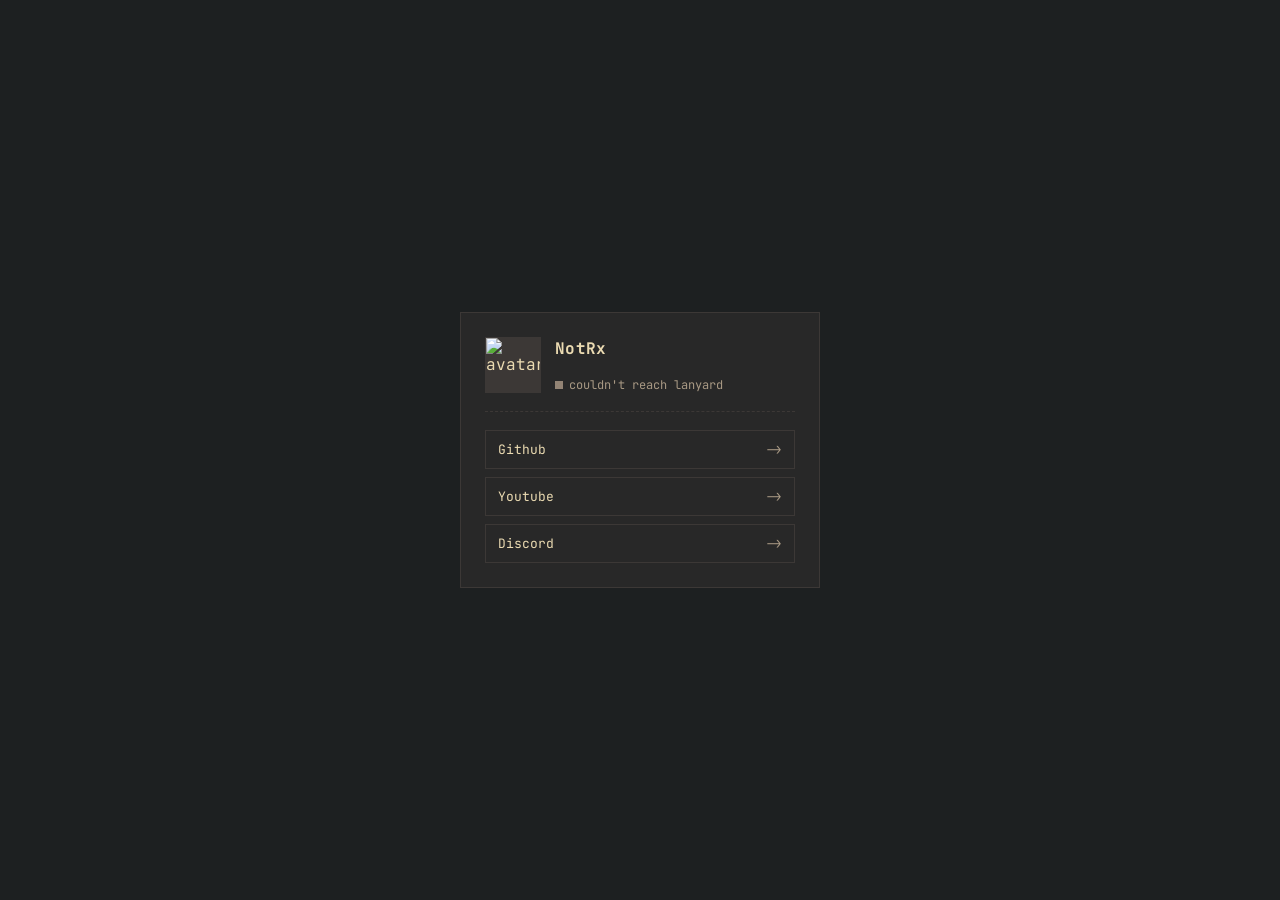
==== index.html @ 8079ef6b "Add files via upload" ====
<!DOCTYPE html>
<html lang="en">
<head>
<meta charset="UTF-8">
<meta name="viewport" content="width=device-width, initial-scale=1.0">
<title>NotRx</title>
<link rel="preconnect" href="https://fonts.googleapis.com">
<link rel="preconnect" href="https://fonts.gstatic.com" crossorigin>
<link href="https://fonts.googleapis.com/css2?family=JetBrains+Mono:wght@400;500;700&display=swap" rel="stylesheet">
<link rel="stylesheet" href="style.css">
</head>
<body>

  <main class="card">

    <div class="head">
      <img class="avatar" id="avatar" src="" alt="avatar">
      <div class="head-text">
        <h1 class="name" id="display-name">NotRx</h1>
        <span class="username" id="username"></span>
        <div class="status-row">
          <span class="dot" id="status-dot"></span>
          <span class="status-text" id="status-text">connecting…</span>
        </div>
      </div>
    </div>

    <div class="divider"></div>

    <div class="activities" id="activities"></div>

    <ul class="links" id="links">
    </ul>

  </main>

<script src="script.js"></script>
</body>
</html>
---- style.css ----
:root {
  --bg0: #1d2021;
  --bg1: #282828;
  --bg2: #3c3836;
  --fg: #ebdbb2;
  --fg-dim: #a89984;
  --red: #fb4934;
  --green: #b8bb26;
  --yellow: #fabd2f;
  --gray: #928374;
}

* {
  box-sizing: border-box;
  border-radius: 0 !important;
}

html, body {
  height: 100%;
  margin: 0;
}

body {
  background: var(--bg0);
  color: var(--fg);
  font-family: 'JetBrains Mono', monospace;
  display: flex;
  align-items: center;
  justify-content: center;
  padding: 24px;
}

.card {
  width: 100%;
  max-width: 360px;
  background: var(--bg1);
  border: 1px solid var(--bg2);
  padding: 24px;
}

.head {
  display: flex;
  align-items: center;
  gap: 14px;
}

.avatar {
  width: 56px;
  height: 56px;
  object-fit: cover;
  border: 1px solid var(--bg2);
  background: var(--bg2);
  flex-shrink: 0;
}

.head-text {
  display: flex;
  flex-direction: column;
  gap: 6px;
  min-width: 0;
}

.name {
  font-size: 16px;
  font-weight: 700;
  margin: 0;
  letter-spacing: 0.02em;
}

.username {
  font-size: 12px;
  color: var(--fg-dim);
}

.status-row {
  display: flex;
  align-items: center;
  gap: 6px;
  font-size: 12px;
  color: var(--fg-dim);
  margin-top: 6px;
}

.dot {
  width: 8px;
  height: 8px;
  background: var(--gray);
  flex-shrink: 0;
}

.dot.online   { background: var(--green); }
.dot.idle     { background: var(--yellow); }
.dot.dnd      { background: var(--red); }
.dot.offline  { background: var(--gray); }

.activities {
  display: none;
  flex-direction: column;
  gap: 8px;
}

.activities:not(:empty) {
  display: flex;
  padding-bottom: 18px;
  margin-bottom: 18px;
  border-bottom: 1px dashed var(--bg2);
}

.activity-box {
  display: flex;
  align-items: center;
  gap: 8px;
  border: 1px solid var(--bg2);
  padding: 8px 10px;
  min-width: 0;
}

.activity-art {
  width: 32px;
  height: 32px;
  object-fit: cover;
  border: 1px solid var(--bg2);
  background: var(--bg2);
  flex-shrink: 0;
}

.activity-text {
  display: flex;
  flex-direction: column;
  gap: 2px;
  min-width: 0;
}

.activity-type {
  font-size: 10px;
  color: var(--gray);
}

.activity-title {
  font-size: 12px;
  color: var(--fg);
  white-space: nowrap;
  overflow: hidden;
  text-overflow: ellipsis;
}

.activity-sub {
  font-size: 11px;
  color: var(--fg-dim);
  white-space: nowrap;
  overflow: hidden;
  text-overflow: ellipsis;
}

.divider {
  border-top: 1px dashed var(--bg2);
  margin: 18px 0;
}

.links {
  list-style: none;
  margin: 0;
  padding: 0;
  display: flex;
  flex-direction: column;
  gap: 8px;
}

.links a {
  display: flex;
  align-items: center;
  justify-content: space-between;
  color: var(--fg);
  text-decoration: none;
  font-size: 13px;
  padding: 10px 12px;
  border: 1px solid var(--bg2);
  transition: border-color 0.15s ease, color 0.15s ease;
}

.links a:hover {
  border-color: var(--fg-dim);
  color: var(--yellow);
}

.links a span.arrow {
  color: var(--fg-dim);
}

.foot {
  text-align: center;
  font-size: 10px;
  color: var(--gray);
}
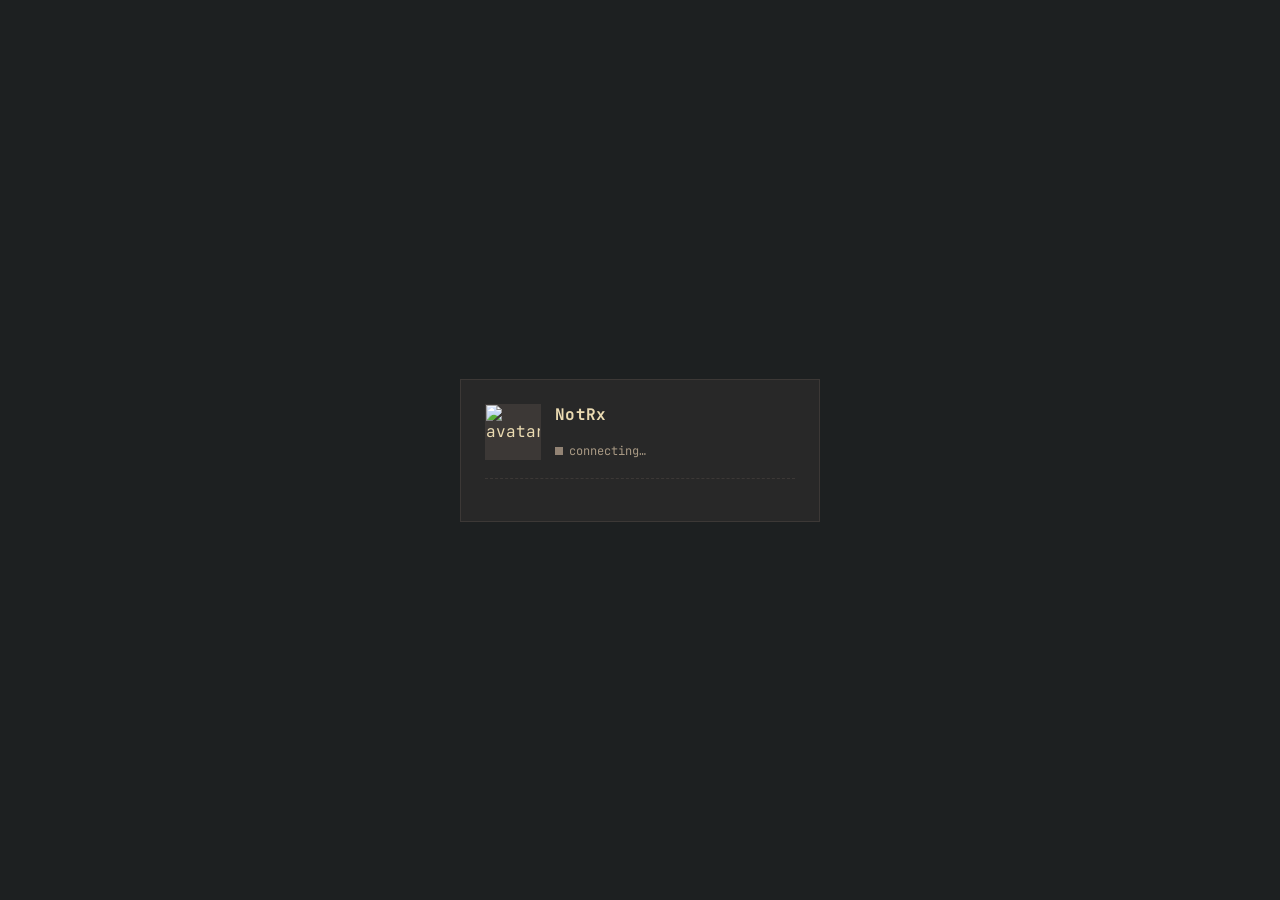
==== commit e3f52f32: "work" ====
--- a/index.html
+++ b/index.html
@@ -34,6 +34,6 @@
 
   </main>
 
-<script src="script.js"></script>
+<script type="module" src="main.js"></script>
 </body>
 </html>
--- a/style.css
+++ b/style.css
@@ -152,6 +152,46 @@
   text-overflow: ellipsis;
 }
 
+.activity-link {
+  text-decoration: none;
+  color: inherit;
+  cursor: pointer;
+  transition: border-color 0.15s ease;
+}
+
+.activity-link:hover {
+  border-color: var(--fg-dim);
+}
+
+.activity-link .activity-type {
+  color: var(--green);
+}
+
+.activity-progress {
+  display: flex;
+  flex-direction: column;
+  gap: 4px;
+  margin-top: 4px;
+}
+
+.activity-progress-time {
+  font-size: 10px;
+  color: var(--fg-dim);
+}
+
+.activity-progress-track {
+  width: 100%;
+  height: 3px;
+  background: var(--bg2);
+  overflow: hidden;
+}
+
+.activity-progress-fill {
+  height: 100%;
+  background: var(--green);
+  width: 0%;
+}
+
 .divider {
   border-top: 1px dashed var(--bg2);
   margin: 18px 0;
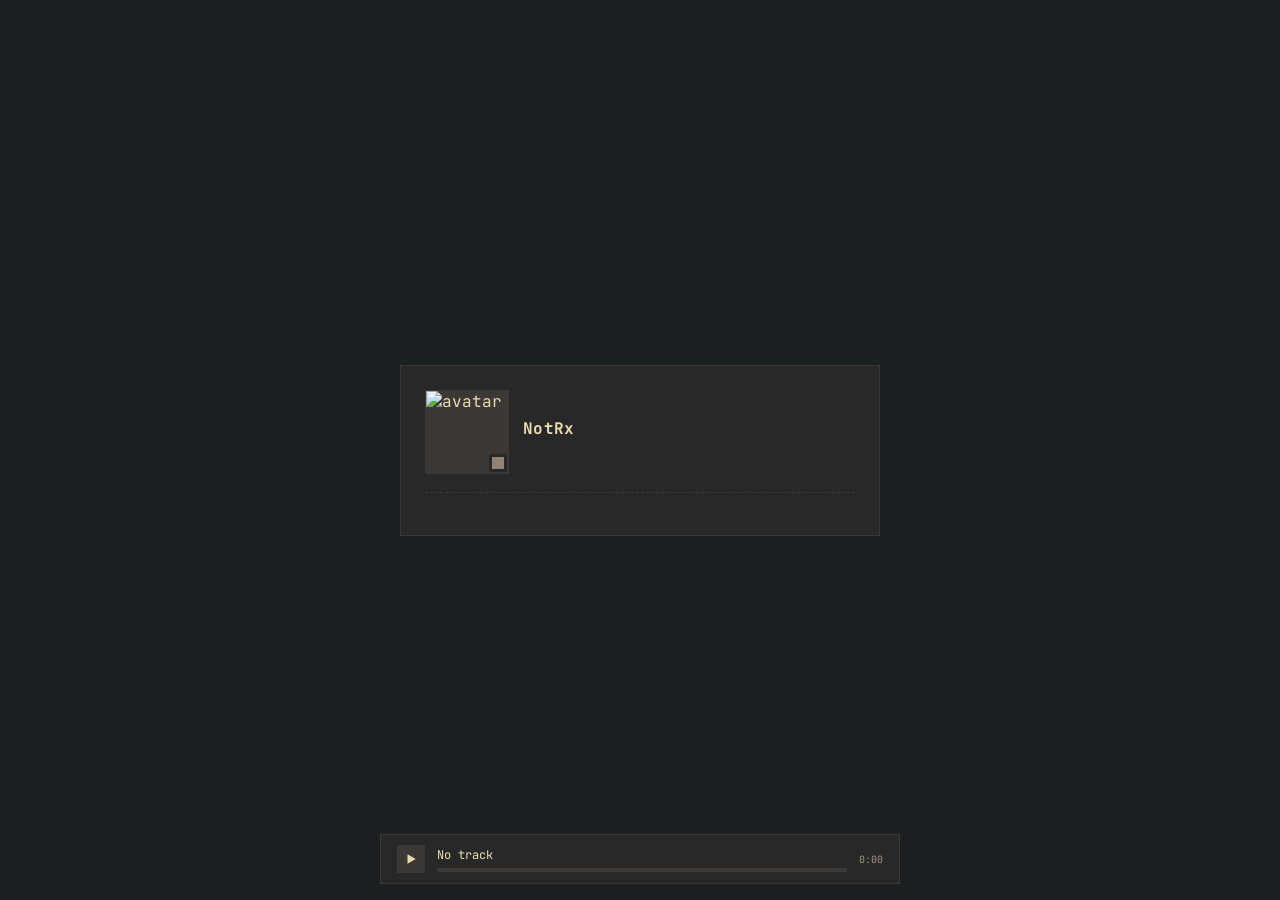
==== commit ff8a74ab: "update" ====
--- a/index.html
+++ b/index.html
@@ -1,39 +1,67 @@
-<!DOCTYPE html>
+<!doctype html>
 <html lang="en">
-<head>
-<meta charset="UTF-8">
-<meta name="viewport" content="width=device-width, initial-scale=1.0">
-<title>NotRx</title>
-<link rel="preconnect" href="https://fonts.googleapis.com">
-<link rel="preconnect" href="https://fonts.gstatic.com" crossorigin>
-<link href="https://fonts.googleapis.com/css2?family=JetBrains+Mono:wght@400;500;700&display=swap" rel="stylesheet">
-<link rel="stylesheet" href="style.css">
-</head>
-<body>
-
-  <main class="card">
-
-    <div class="head">
-      <img class="avatar" id="avatar" src="" alt="avatar">
-      <div class="head-text">
-        <h1 class="name" id="display-name">NotRx</h1>
-        <span class="username" id="username"></span>
-        <div class="status-row">
+  <head>
+    <meta charset="UTF-8" />
+    <meta name="viewport" content="width=device-width, initial-scale=1.0" />
+    <title>NotRx</title>
+    <link rel="preconnect" href="https://fonts.googleapis.com" />
+    <link rel="preconnect" href="https://fonts.gstatic.com" crossorigin />
+    <link
+      href="https://fonts.googleapis.com/css2?family=JetBrains+Mono:wght@400;500;700&display=swap"
+      rel="stylesheet"
+    />
+    <link rel="stylesheet" href="style.css" />
+  </head>
+  <body>
+    <main class="card">
+      <div class="head">
+        <div class="avatar-wrap">
+          <img class="avatar" id="avatar" src="" alt="avatar" />
           <span class="dot" id="status-dot"></span>
-          <span class="status-text" id="status-text">connecting…</span>
+        </div>
+        <div class="head-text">
+          <h1 class="name" id="display-name">NotRx</h1>
+          <span class="username" id="username"></span>
+          <span class="status-text" id="status-text" hidden></span>
         </div>
       </div>
+
+      <div class="divider"></div>
+
+      <div class="activities" id="activities"></div>
+
+      <ul class="links" id="links"></ul>
+    </main>
+
+    <div class="player-bar" id="player-bar">
+      <button class="player-toggle" id="player-toggle" aria-label="Play">
+        <svg class="icon-play" viewBox="0 0 24 24" width="14" height="14">
+          <path d="M6 4l14 8-14 8V4z" fill="currentColor" />
+        </svg>
+        <svg
+          class="icon-pause"
+          viewBox="0 0 24 24"
+          width="14"
+          height="14"
+          style="display: none"
+        >
+          <rect x="5" y="4" width="5" height="16" fill="currentColor" />
+          <rect x="14" y="4" width="5" height="16" fill="currentColor" />
+        </svg>
+      </button>
+
+      <div class="player-info">
+        <span class="player-title" id="player-title">No track</span>
+        <div class="player-progress-track" id="player-progress-track">
+          <div class="player-progress-fill" id="player-progress-fill"></div>
+        </div>
+      </div>
+
+      <span class="player-time" id="player-time">0:00</span>
+
+      <audio id="player-audio" preload="metadata"></audio>
     </div>
 
-    <div class="divider"></div>
-
-    <div class="activities" id="activities"></div>
-
-    <ul class="links" id="links">
-    </ul>
-
-  </main>
-
-<script type="module" src="main.js"></script>
-</body>
+    <script type="module" src="main.js"></script>
+  </body>
 </html>
--- a/style.css
+++ b/style.css
@@ -8,195 +8,178 @@
   --green: #b8bb26;
   --yellow: #fabd2f;
   --gray: #928374;
-}
-
+  --card-width-base: 480px;
+  --card-min-height-base: 0px;
+  --card-scale: 1;
+}
 * {
   box-sizing: border-box;
   border-radius: 0 !important;
 }
-
-html, body {
+html,
+body {
   height: 100%;
   margin: 0;
 }
-
 body {
   background: var(--bg0);
   color: var(--fg);
-  font-family: 'JetBrains Mono', monospace;
-  display: flex;
+  font-family: "JetBrains Mono", monospace;
+  min-height: 100vh;
+  display: flex;
+  flex-direction: column;
   align-items: center;
   justify-content: center;
   padding: 24px;
 }
-
 .card {
   width: 100%;
-  max-width: 360px;
+  max-width: calc(var(--card-width-base) * var(--card-scale));
+  min-height: calc(var(--card-min-height-base) * var(--card-scale));
   background: var(--bg1);
   border: 1px solid var(--bg2);
   padding: 24px;
 }
-
 .head {
   display: flex;
   align-items: center;
   gap: 14px;
 }
-
+.avatar-wrap {
+  position: relative;
+  flex-shrink: 0;
+}
 .avatar {
-  width: 56px;
-  height: 56px;
+  width: 84px;
+  height: 84px;
   object-fit: cover;
   border: 1px solid var(--bg2);
   background: var(--bg2);
   flex-shrink: 0;
-}
-
+  display: block;
+}
+.dot {
+  position: absolute;
+  bottom: 2px;
+  right: 2px;
+  width: 18px;
+  height: 18px;
+  background: var(--gray);
+  border: 3px solid var(--bg1);
+  flex-shrink: 0;
+}
+.dot.online {
+  background: var(--green);
+}
+.dot.idle {
+  background: var(--yellow);
+}
+.dot.dnd {
+  background: var(--red);
+}
+.dot.offline {
+  background: var(--gray);
+}
 .head-text {
   display: flex;
   flex-direction: column;
   gap: 6px;
   min-width: 0;
 }
-
 .name {
   font-size: 16px;
   font-weight: 700;
   margin: 0;
   letter-spacing: 0.02em;
 }
-
 .username {
   font-size: 12px;
   color: var(--fg-dim);
 }
-
-.status-row {
-  display: flex;
-  align-items: center;
-  gap: 6px;
-  font-size: 12px;
-  color: var(--fg-dim);
-  margin-top: 6px;
-}
-
-.dot {
-  width: 8px;
-  height: 8px;
-  background: var(--gray);
-  flex-shrink: 0;
-}
-
-.dot.online   { background: var(--green); }
-.dot.idle     { background: var(--yellow); }
-.dot.dnd      { background: var(--red); }
-.dot.offline  { background: var(--gray); }
-
 .activities {
   display: none;
   flex-direction: column;
   gap: 8px;
 }
-
 .activities:not(:empty) {
   display: flex;
   padding-bottom: 18px;
   margin-bottom: 18px;
   border-bottom: 1px dashed var(--bg2);
 }
-
 .activity-box {
   display: flex;
-  align-items: center;
-  gap: 8px;
-  border: 1px solid var(--bg2);
-  padding: 8px 10px;
-  min-width: 0;
-}
-
+  align-items: stretch;
+  gap: 12px;
+  border: 1px solid var(--bg2);
+  padding: 12px 14px;
+  min-width: 0;
+  height: 96px;
+}
 .activity-art {
-  width: 32px;
-  height: 32px;
+  height: 90%;
+  width: auto;
+  aspect-ratio: 1 / 1;
+  align-self: center;
   object-fit: cover;
-  border: 1px solid var(--bg2);
-  background: var(--bg2);
-  flex-shrink: 0;
-}
-
+  flex-shrink: 0;
+}
 .activity-text {
   display: flex;
   flex-direction: column;
   gap: 2px;
   min-width: 0;
-}
-
-.activity-type {
-  font-size: 10px;
-  color: var(--gray);
-}
-
+  justify-content: center;
+}
 .activity-title {
-  font-size: 12px;
+  font-size: 14px;
   color: var(--fg);
   white-space: nowrap;
   overflow: hidden;
   text-overflow: ellipsis;
-}
-
+  min-width: 0;
+}
 .activity-sub {
-  font-size: 11px;
+  font-size: 13px;
   color: var(--fg-dim);
   white-space: nowrap;
   overflow: hidden;
   text-overflow: ellipsis;
 }
-
 .activity-link {
   text-decoration: none;
   color: inherit;
   cursor: pointer;
   transition: border-color 0.15s ease;
 }
-
 .activity-link:hover {
   border-color: var(--fg-dim);
 }
-
-.activity-link .activity-type {
-  color: var(--green);
-}
-
 .activity-progress {
   display: flex;
   flex-direction: column;
   gap: 4px;
   margin-top: 4px;
 }
-
 .activity-progress-time {
   font-size: 10px;
   color: var(--fg-dim);
 }
-
 .activity-progress-track {
   width: 100%;
   height: 3px;
   background: var(--bg2);
   overflow: hidden;
 }
-
 .activity-progress-fill {
   height: 100%;
   background: var(--green);
   width: 0%;
 }
-
 .divider {
   border-top: 1px dashed var(--bg2);
   margin: 18px 0;
 }
-
 .links {
   list-style: none;
   margin: 0;
@@ -205,7 +188,6 @@
   flex-direction: column;
   gap: 8px;
 }
-
 .links a {
   display: flex;
   align-items: center;
@@ -215,20 +197,94 @@
   font-size: 13px;
   padding: 10px 12px;
   border: 1px solid var(--bg2);
-  transition: border-color 0.15s ease, color 0.15s ease;
-}
-
+  transition:
+    border-color 0.15s ease,
+    color 0.15s ease;
+}
 .links a:hover {
   border-color: var(--fg-dim);
   color: var(--yellow);
 }
-
 .links a span.arrow {
   color: var(--fg-dim);
 }
-
 .foot {
   text-align: center;
   font-size: 10px;
   color: var(--gray);
 }
+.player-bar {
+  width: 100%;
+  max-width: calc(var(--card-width-base) * var(--card-scale) + 40px);
+  background: var(--bg1);
+  border: 1px solid var(--bg2);
+  padding: 10px 16px;
+  display: flex;
+  align-items: center;
+  gap: 12px;
+  position: fixed;
+  bottom: 16px;
+  left: 50%;
+  transform: translateX(-50%);
+}
+.player-toggle {
+  width: 28px;
+  height: 28px;
+  flex-shrink: 0;
+  background: var(--bg2);
+  border: 1px solid var(--bg2);
+  color: var(--fg);
+  display: flex;
+  align-items: center;
+  justify-content: center;
+  cursor: pointer;
+  padding: 0;
+}
+.player-toggle:hover {
+  color: var(--yellow);
+}
+.player-info {
+  flex: 1;
+  min-width: 0;
+  display: flex;
+  flex-direction: column;
+  gap: 5px;
+}
+.player-title {
+  font-size: 12px;
+  color: var(--fg);
+  white-space: nowrap;
+  overflow: hidden;
+  text-overflow: ellipsis;
+}
+.player-progress-track {
+  width: 100%;
+  height: 4px;
+  background: var(--bg2);
+  cursor: pointer;
+}
+.player-progress-fill {
+  height: 100%;
+  background: var(--green);
+  width: 0%;
+}
+.player-time {
+  font-size: 10px;
+  color: var(--fg-dim);
+  flex-shrink: 0;
+  white-space: nowrap;
+}
+.activity-slot {
+  position: relative;
+}
+
+.activity-peek {
+  position: absolute;
+  left: 8px;
+  right: 8px;
+  bottom: -8px;
+  height: 8px;
+  background: var(--bg2);
+  border: 1px solid var(--bg2);
+  z-index: -1;
+}
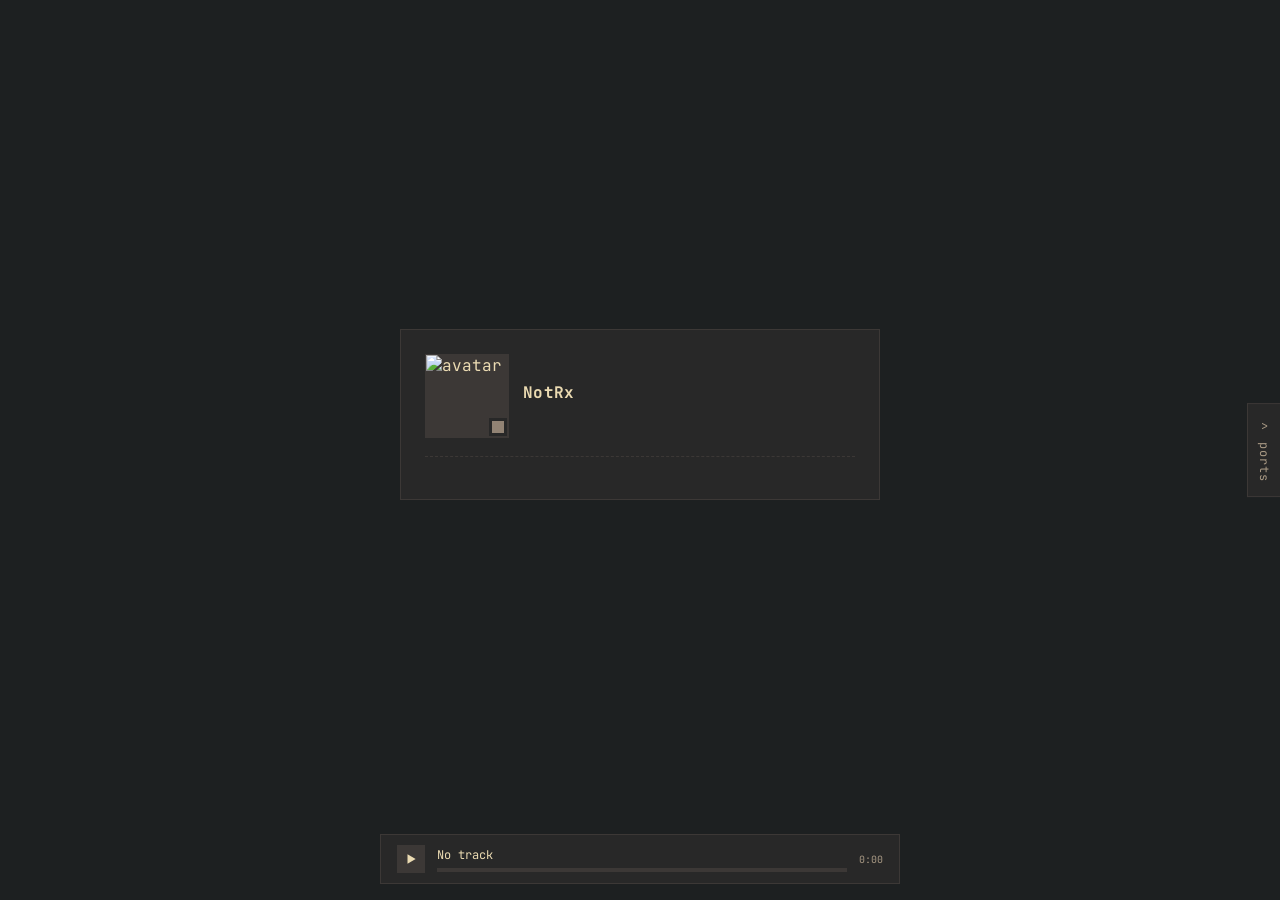
==== commit 5e805c58: "added ports" ====
--- a/index.html
+++ b/index.html
@@ -13,6 +13,9 @@
     <link rel="stylesheet" href="style.css" />
   </head>
   <body>
+    <div class="viewport">
+      <div class="track" id="track">
+        <section class="view" id="view-bio" aria-label="Bio">
     <main class="card">
       <div class="head">
         <div class="avatar-wrap">
@@ -32,6 +35,64 @@
 
       <ul class="links" id="links"></ul>
     </main>
+        </section>
+
+        <section class="view" id="view-ports" aria-label="Web ports" aria-hidden="true" inert>
+          <main class="card">
+            <div class="head">
+              <div class="head-text">
+                <h1 class="name">web ports</h1>
+              </div>
+            </div>
+
+            <div class="divider"></div>
+
+            <section class="port-section" aria-labelledby="class09-heading">
+              <h2 class="section-label" id="class09-heading">Class of '09</h2>
+              <ul class="links">
+                <li><a href="https://notreallyrx.github.io/C09/" data-url="https://notreallyrx.github.io/C09/"><span>class of '09</span><span class="arrow">-></span></a></li>
+                <li><a href="https://notreallyrx.github.io/C09RU/" data-url="https://notreallyrx.github.io/C09RU/"><span>Class of '09: The Re-up</span><span class="arrow">-></span></a></li>
+                <li><a href="https://notreallyrx.github.io/C09FS/" data-url="https://notreallyrx.github.io/C09FS/"><span>Class of '09: The Flipside</span><span class="arrow">-></span></a></li>
+              </ul>
+            </section>
+
+            <section class="port-section" aria-labelledby="omori-heading">
+              <h2 class="section-label" id="omori-heading">OMORI</h2>
+              <ul class="links">
+                <li><a href="https://notreallyrx.github.io/omori/" data-url="https://notreallyrx.github.io/omori/"><span>OMORI</span><span class="arrow">-></span></a></li>
+              </ul>
+            </section>
+
+            <section class="port-section" aria-labelledby="milk-heading">
+              <h2 class="section-label" id="milk-heading">Milk</h2>
+              <ul class="links">
+                <li><a href="https://notreallyrx.github.io/Milk-inside-a-bag-of-milk-inside-a-bag-of-milk/" data-url="https://notreallyrx.github.io/Milk-inside-a-bag-of-milk-inside-a-bag-of-milk/"><span>Milk Inside a bag of milk</span><span class="arrow">-></span></a></li>
+                <li><a href="https://notreallyrx.github.io/Milk-outside-a-bag-of-milk-outside-a-bag-of-milk/" data-url="https://notreallyrx.github.io/Milk-outside-a-bag-of-milk-outside-a-bag-of-milk/"><span>milk outside a bag of milk</span><span class="arrow">-></span></a></li>
+              </ul>
+            </section>
+          </main>
+        </section>
+      </div>
+    </div>
+
+    <button class="edge-tab edge-tab-right" id="tab-ports" type="button" aria-label="Open web ports">
+      <span class="tab-arrow">&gt;</span><span class="tab-label">ports</span>
+    </button>
+    <button class="edge-tab edge-tab-left" id="tab-bio" type="button" aria-label="Back to bio" inert>
+      <span class="tab-arrow">&lt;</span><span class="tab-label">bio</span>
+    </button>
+
+    <section class="viewer" id="viewer" aria-label="Embedded site viewer" aria-hidden="true">
+      <div class="viewer-bar">
+        <button type="button" id="back-button">Back</button>
+        <span class="viewer-title" id="viewer-title">Site viewer</span>
+        <button type="button" id="open-tab-button">Open in new tab</button>
+        <button type="button" id="refresh-button">Refresh</button>
+        <button type="button" id="fullscreen-button">Fullscreen</button>
+      </div>
+      <div class="frame-wrap"></div>
+      <div class="viewer-note" id="viewer-note"></div>
+    </section>
 
     <div class="player-bar" id="player-bar">
       <button class="player-toggle" id="player-toggle" aria-label="Play">
@@ -63,5 +124,6 @@
     </div>
 
     <script type="module" src="main.js"></script>
+    <script src="ports.js"></script>
   </body>
 </html>
--- a/style.css
+++ b/style.css
@@ -26,11 +26,7 @@
   color: var(--fg);
   font-family: "JetBrains Mono", monospace;
   min-height: 100vh;
-  display: flex;
-  flex-direction: column;
-  align-items: center;
-  justify-content: center;
-  padding: 24px;
+  overflow: hidden;
 }
 .card {
   width: 100%;
@@ -114,7 +110,7 @@
   border: 1px solid var(--bg2);
   padding: 12px 14px;
   min-width: 0;
-  height: 96px;
+  height: 120px;
 }
 .activity-art {
   height: 90%;
@@ -226,6 +222,7 @@
   bottom: 16px;
   left: 50%;
   transform: translateX(-50%);
+  z-index: 20;
 }
 .player-toggle {
   width: 28px;
@@ -288,3 +285,174 @@
   border: 1px solid var(--bg2);
   z-index: -1;
 }
+
+/* ---------- sliding views (bio <-> ports) ---------- */
+.viewport {
+  position: fixed;
+  inset: 0;
+  overflow: hidden;
+}
+.track {
+  display: flex;
+  width: 200%;
+  height: 100%;
+  transition: transform 0.5s cubic-bezier(0.77, 0, 0.18, 1);
+  will-change: transform;
+}
+.track.show-ports {
+  transform: translateX(-50%);
+}
+.view {
+  flex: 0 0 50%;
+  width: 50%;
+  height: 100%;
+  overflow-y: auto;
+  display: flex;
+  padding: 24px 24px 96px;
+}
+.view > .card {
+  margin: auto;
+}
+
+/* ---------- edge tabs ---------- */
+.edge-tab {
+  position: fixed;
+  top: 50%;
+  transform: translateY(-50%);
+  z-index: 30;
+  display: flex;
+  flex-direction: column;
+  align-items: center;
+  gap: 8px;
+  padding: 14px 8px;
+  background: var(--bg1);
+  border: 1px solid var(--bg2);
+  color: var(--fg-dim);
+  font: inherit;
+  font-size: 12px;
+  cursor: pointer;
+  transition:
+    color 0.15s ease,
+    border-color 0.15s ease,
+    opacity 0.3s ease;
+}
+.edge-tab:hover,
+.edge-tab:focus-visible {
+  color: var(--yellow);
+  border-color: var(--fg-dim);
+  outline: none;
+}
+.edge-tab .tab-arrow {
+  writing-mode: horizontal-tb;
+}
+.edge-tab .tab-label {
+  writing-mode: vertical-rl;
+  letter-spacing: 0.08em;
+}
+.edge-tab-right {
+  right: 0;
+  border-right: none;
+}
+.edge-tab-left {
+  left: 0;
+  border-left: none;
+  opacity: 0;
+  pointer-events: none;
+}
+body.on-ports .edge-tab-right {
+  opacity: 0;
+  pointer-events: none;
+}
+body.on-ports .edge-tab-left {
+  opacity: 1;
+  pointer-events: auto;
+}
+
+/* ---------- ports content (same look as bio) ---------- */
+.port-section + .port-section {
+  margin-top: 18px;
+  padding-top: 18px;
+  border-top: 1px dashed var(--bg2);
+}
+.section-label {
+  margin: 0 0 10px;
+  color: var(--fg-dim);
+  font-size: 11px;
+  font-weight: 400;
+  letter-spacing: 0.08em;
+  text-transform: uppercase;
+}
+
+/* ---------- embedded game viewer ---------- */
+.viewer {
+  position: fixed;
+  inset: 0;
+  z-index: 50;
+  display: none;
+  flex-direction: column;
+  padding: 14px;
+  background: var(--bg0);
+}
+.viewer.open {
+  display: flex;
+}
+.viewer-bar {
+  display: flex;
+  flex-wrap: wrap;
+  align-items: center;
+  gap: 8px;
+  padding-bottom: 12px;
+}
+.viewer-bar button {
+  padding: 9px 12px;
+  background: var(--bg2);
+  border: 1px solid var(--bg2);
+  color: var(--fg);
+  font: inherit;
+  font-size: 12px;
+  cursor: pointer;
+}
+.viewer-bar button:hover {
+  color: var(--yellow);
+  border-color: var(--fg-dim);
+}
+.viewer-title {
+  margin-right: auto;
+  font-size: 12px;
+  color: var(--fg-dim);
+}
+.frame-wrap {
+  flex: 1;
+  min-height: 0;
+  border: 1px solid var(--bg2);
+  background: var(--bg1);
+}
+.frame-wrap iframe {
+  display: block;
+  width: 100%;
+  height: 100%;
+  border: 0;
+  background: #fff;
+}
+.viewer-note {
+  padding-top: 8px;
+  color: var(--gray);
+  font-size: 11px;
+}
+.viewer-note:empty {
+  display: none;
+}
+
+@media (max-width: 560px) {
+  .view {
+    padding-left: 44px;
+    padding-right: 44px;
+  }
+}
+@media (prefers-reduced-motion: reduce) {
+  *,
+  *::before,
+  *::after {
+    transition: none !important;
+  }
+}
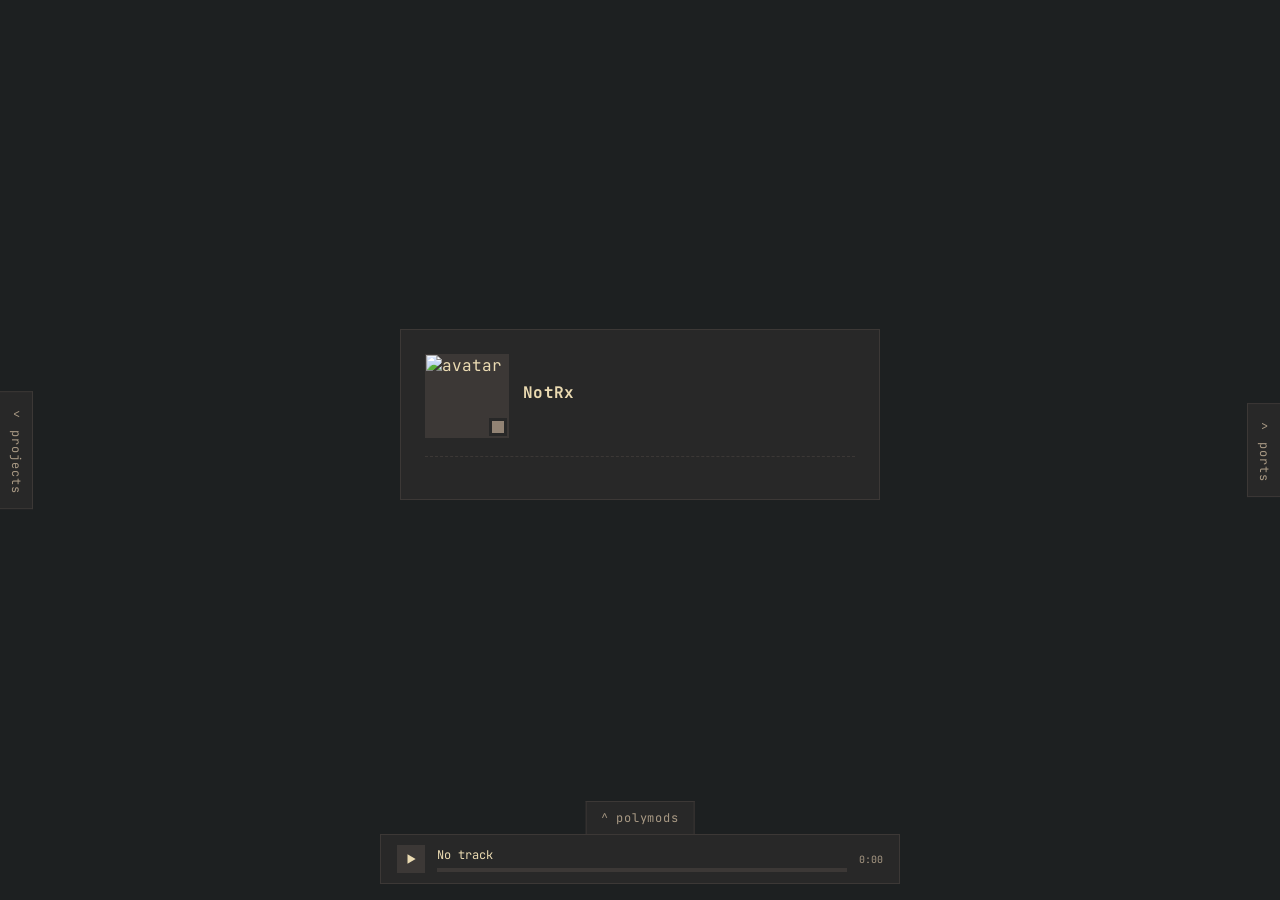
==== commit 886bac79: "added projects" ====
--- a/index.html
+++ b/index.html
@@ -14,7 +14,22 @@
   </head>
   <body>
     <div class="viewport">
+      <div class="stage" id="stage">
       <div class="track" id="track">
+        <section class="view" id="view-projects" aria-label="Projects" aria-hidden="true" inert>
+          <main class="card">
+            <div class="head">
+              <div class="head-text">
+                <h1 class="name">projects</h1>
+              </div>
+            </div>
+
+            <div class="divider"></div>
+
+            <ul class="links" id="projects-links"></ul>
+          </main>
+        </section>
+
         <section class="view" id="view-bio" aria-label="Bio">
     <main class="card">
       <div class="head">
@@ -47,39 +62,46 @@
 
             <div class="divider"></div>
 
-            <section class="port-section" aria-labelledby="class09-heading">
-              <h2 class="section-label" id="class09-heading">Class of '09</h2>
-              <ul class="links">
-                <li><a href="https://notreallyrx.github.io/C09/" data-url="https://notreallyrx.github.io/C09/"><span>class of '09</span><span class="arrow">-></span></a></li>
-                <li><a href="https://notreallyrx.github.io/C09RU/" data-url="https://notreallyrx.github.io/C09RU/"><span>Class of '09: The Re-up</span><span class="arrow">-></span></a></li>
-                <li><a href="https://notreallyrx.github.io/C09FS/" data-url="https://notreallyrx.github.io/C09FS/"><span>Class of '09: The Flipside</span><span class="arrow">-></span></a></li>
-              </ul>
-            </section>
-
-            <section class="port-section" aria-labelledby="omori-heading">
-              <h2 class="section-label" id="omori-heading">OMORI</h2>
-              <ul class="links">
-                <li><a href="https://notreallyrx.github.io/omori/" data-url="https://notreallyrx.github.io/omori/"><span>OMORI</span><span class="arrow">-></span></a></li>
-              </ul>
-            </section>
-
-            <section class="port-section" aria-labelledby="milk-heading">
-              <h2 class="section-label" id="milk-heading">Milk</h2>
-              <ul class="links">
-                <li><a href="https://notreallyrx.github.io/Milk-inside-a-bag-of-milk-inside-a-bag-of-milk/" data-url="https://notreallyrx.github.io/Milk-inside-a-bag-of-milk-inside-a-bag-of-milk/"><span>Milk Inside a bag of milk</span><span class="arrow">-></span></a></li>
-                <li><a href="https://notreallyrx.github.io/Milk-outside-a-bag-of-milk-outside-a-bag-of-milk/" data-url="https://notreallyrx.github.io/Milk-outside-a-bag-of-milk-outside-a-bag-of-milk/"><span>milk outside a bag of milk</span><span class="arrow">-></span></a></li>
-              </ul>
-            </section>
+            <div id="ports-sections"></div>
           </main>
         </section>
       </div>
+
+      <section class="view view-polymods" id="view-polymods" aria-label="Polymods" aria-hidden="true" inert>
+        <main class="card">
+          <div class="head">
+            <div class="head-text">
+              <h1 class="name">polymods</h1>
+            </div>
+          </div>
+
+          <div class="divider"></div>
+
+          <ul class="links mod-list" id="mods-list"></ul>
+          <p class="empty" id="mods-empty" hidden>no mods yet, add some in config.yml</p>
+        </main>
+      </section>
+      </div>
     </div>
 
-    <button class="edge-tab edge-tab-right" id="tab-ports" type="button" aria-label="Open web ports">
+    <button class="edge-tab edge-tab-right" type="button" data-on="bio" data-goto="ports" aria-label="Open web ports">
       <span class="tab-arrow">&gt;</span><span class="tab-label">ports</span>
     </button>
-    <button class="edge-tab edge-tab-left" id="tab-bio" type="button" aria-label="Back to bio" inert>
+    <button class="edge-tab edge-tab-left" type="button" data-on="bio" data-goto="projects" aria-label="Open projects">
+      <span class="tab-arrow">&lt;</span><span class="tab-label">projects</span>
+    </button>
+    <button class="edge-tab edge-tab-bottom" type="button" data-on="bio" data-goto="polymods" aria-label="Open polymods">
+      <span class="tab-arrow">^</span><span class="tab-label">polymods</span>
+    </button>
+
+    <button class="edge-tab edge-tab-left" type="button" data-on="ports" data-goto="bio" aria-label="Back to bio" inert>
       <span class="tab-arrow">&lt;</span><span class="tab-label">bio</span>
+    </button>
+    <button class="edge-tab edge-tab-right" type="button" data-on="projects" data-goto="bio" aria-label="Back to bio" inert>
+      <span class="tab-arrow">&gt;</span><span class="tab-label">bio</span>
+    </button>
+    <button class="edge-tab edge-tab-top" type="button" data-on="polymods" data-goto="bio" aria-label="Back to bio" inert>
+      <span class="tab-arrow">v</span><span class="tab-label">bio</span>
     </button>
 
     <section class="viewer" id="viewer" aria-label="Embedded site viewer" aria-hidden="true">
@@ -124,6 +146,6 @@
     </div>
 
     <script type="module" src="main.js"></script>
-    <script src="ports.js"></script>
+    <script src="nav.js"></script>
   </body>
 </html>
--- a/style.css
+++ b/style.css
@@ -286,25 +286,38 @@
   z-index: -1;
 }
 
-/* ---------- sliding views (bio <-> ports) ---------- */
+/* ---------- sliding views: projects <- bio -> ports, polymods below ---------- */
 .viewport {
   position: fixed;
   inset: 0;
   overflow: hidden;
 }
-.track {
-  display: flex;
-  width: 200%;
-  height: 100%;
+.stage {
+  width: 100%;
+  height: 200%;
   transition: transform 0.5s cubic-bezier(0.77, 0, 0.18, 1);
   will-change: transform;
 }
+.stage.show-polymods {
+  transform: translateY(-50%);
+}
+.track {
+  display: flex;
+  width: 300%;
+  height: 50%;
+  transform: translateX(-33.3333%);
+  transition: transform 0.5s cubic-bezier(0.77, 0, 0.18, 1);
+  will-change: transform;
+}
+.track.show-projects {
+  transform: translateX(0);
+}
 .track.show-ports {
-  transform: translateX(-50%);
+  transform: translateX(-66.6667%);
 }
 .view {
-  flex: 0 0 50%;
-  width: 50%;
+  flex: 0 0 33.3333%;
+  width: 33.3333%;
   height: 100%;
   overflow-y: auto;
   display: flex;
@@ -312,16 +325,19 @@
 }
 .view > .card {
   margin: auto;
+}
+.view-polymods {
+  flex: none;
+  width: 100%;
+  height: 50%;
+  padding-top: 56px;
 }
 
 /* ---------- edge tabs ---------- */
 .edge-tab {
   position: fixed;
-  top: 50%;
-  transform: translateY(-50%);
   z-index: 30;
   display: flex;
-  flex-direction: column;
   align-items: center;
   gap: 8px;
   padding: 14px 8px;
@@ -331,10 +347,16 @@
   font: inherit;
   font-size: 12px;
   cursor: pointer;
+  opacity: 0;
+  pointer-events: none;
   transition:
     color 0.15s ease,
     border-color 0.15s ease,
     opacity 0.3s ease;
+}
+.edge-tab.visible {
+  opacity: 1;
+  pointer-events: auto;
 }
 .edge-tab:hover,
 .edge-tab:focus-visible {
@@ -345,7 +367,14 @@
 .edge-tab .tab-arrow {
   writing-mode: horizontal-tb;
 }
-.edge-tab .tab-label {
+.edge-tab-left,
+.edge-tab-right {
+  top: 50%;
+  transform: translateY(-50%);
+  flex-direction: column;
+}
+.edge-tab-left .tab-label,
+.edge-tab-right .tab-label {
   writing-mode: vertical-rl;
   letter-spacing: 0.08em;
 }
@@ -356,16 +385,25 @@
 .edge-tab-left {
   left: 0;
   border-left: none;
-  opacity: 0;
-  pointer-events: none;
-}
-body.on-ports .edge-tab-right {
-  opacity: 0;
-  pointer-events: none;
-}
-body.on-ports .edge-tab-left {
-  opacity: 1;
-  pointer-events: auto;
+}
+.edge-tab-top,
+.edge-tab-bottom {
+  left: 50%;
+  transform: translateX(-50%);
+  flex-direction: row;
+  padding: 8px 14px;
+}
+.edge-tab-top .tab-label,
+.edge-tab-bottom .tab-label {
+  letter-spacing: 0.08em;
+}
+.edge-tab-top {
+  top: 0;
+  border-top: none;
+}
+.edge-tab-bottom {
+  bottom: 66px; /* sits right on top of the player bar */
+  border-bottom: none;
 }
 
 /* ---------- ports content (same look as bio) ---------- */
@@ -381,6 +419,48 @@
   font-weight: 400;
   letter-spacing: 0.08em;
   text-transform: uppercase;
+}
+
+/* ---------- polymods list ---------- */
+.mod-list li {
+  min-width: 0;
+}
+.mod-list .mod-row {
+  display: flex;
+  align-items: center;
+  justify-content: space-between;
+  gap: 12px;
+  padding: 8px 8px 8px 12px;
+  border: 1px solid var(--bg2);
+  font-size: 13px;
+}
+.mod-name {
+  min-width: 0;
+  white-space: nowrap;
+  overflow: hidden;
+  text-overflow: ellipsis;
+}
+.import-btn {
+  flex-shrink: 0;
+  padding: 6px 12px;
+  background: var(--bg2);
+  border: 1px solid var(--bg2);
+  color: var(--fg);
+  font: inherit;
+  font-size: 12px;
+  cursor: pointer;
+}
+.import-btn:hover,
+.import-btn:focus-visible {
+  color: var(--yellow);
+  border-color: var(--fg-dim);
+  outline: none;
+}
+.empty {
+  margin: 0;
+  color: var(--fg-dim);
+  font-size: 12px;
+  text-align: center;
 }
 
 /* ---------- embedded game viewer ---------- */
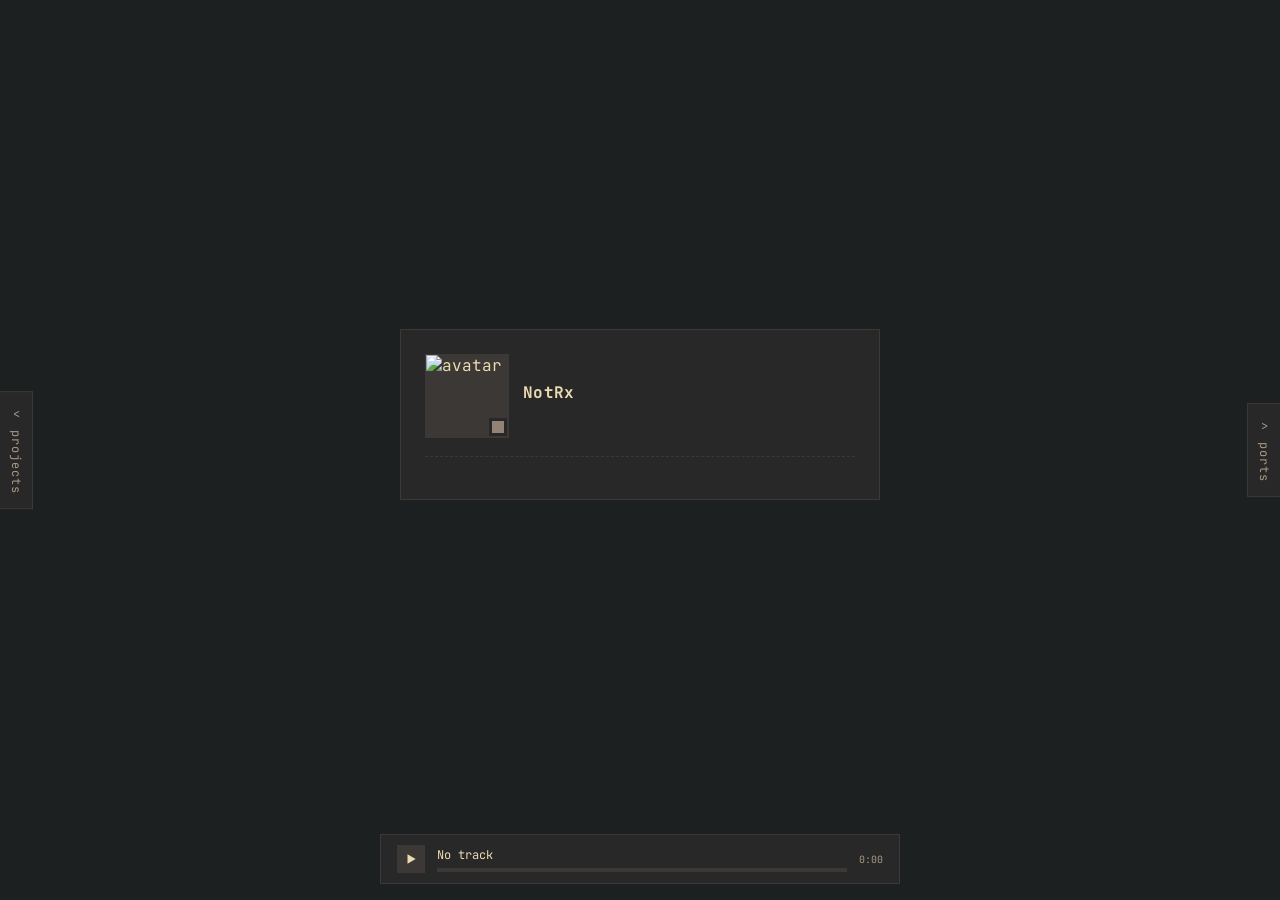
==== commit a557d0f0: "change polymods location" ====
--- a/index.html
+++ b/index.html
@@ -15,6 +15,21 @@
   <body>
     <div class="viewport">
       <div class="stage" id="stage">
+      <section class="view view-polymods" id="view-polymods" aria-label="Polymods" aria-hidden="true" inert>
+        <main class="card">
+          <div class="head">
+            <div class="head-text">
+              <h1 class="name">polymods</h1>
+            </div>
+          </div>
+
+          <div class="divider"></div>
+
+          <ul class="links mod-list" id="mods-list"></ul>
+          <p class="empty" id="mods-empty" hidden>no mods yet, add some in config.yml</p>
+        </main>
+      </section>
+
       <div class="track" id="track">
         <section class="view" id="view-projects" aria-label="Projects" aria-hidden="true" inert>
           <main class="card">
@@ -67,20 +82,6 @@
         </section>
       </div>
 
-      <section class="view view-polymods" id="view-polymods" aria-label="Polymods" aria-hidden="true" inert>
-        <main class="card">
-          <div class="head">
-            <div class="head-text">
-              <h1 class="name">polymods</h1>
-            </div>
-          </div>
-
-          <div class="divider"></div>
-
-          <ul class="links mod-list" id="mods-list"></ul>
-          <p class="empty" id="mods-empty" hidden>no mods yet, add some in config.yml</p>
-        </main>
-      </section>
       </div>
     </div>
 
@@ -90,18 +91,20 @@
     <button class="edge-tab edge-tab-left" type="button" data-on="bio" data-goto="projects" aria-label="Open projects">
       <span class="tab-arrow">&lt;</span><span class="tab-label">projects</span>
     </button>
-    <button class="edge-tab edge-tab-bottom" type="button" data-on="bio" data-goto="polymods" aria-label="Open polymods">
-      <span class="tab-arrow">^</span><span class="tab-label">polymods</span>
-    </button>
 
     <button class="edge-tab edge-tab-left" type="button" data-on="ports" data-goto="bio" aria-label="Back to bio" inert>
       <span class="tab-arrow">&lt;</span><span class="tab-label">bio</span>
     </button>
+
     <button class="edge-tab edge-tab-right" type="button" data-on="projects" data-goto="bio" aria-label="Back to bio" inert>
       <span class="tab-arrow">&gt;</span><span class="tab-label">bio</span>
     </button>
-    <button class="edge-tab edge-tab-top" type="button" data-on="polymods" data-goto="bio" aria-label="Back to bio" inert>
-      <span class="tab-arrow">v</span><span class="tab-label">bio</span>
+    <button class="edge-tab edge-tab-top" type="button" data-on="projects" data-goto="polymods" aria-label="Open polymods" inert>
+      <span class="tab-arrow">^</span><span class="tab-label">polymods</span>
+    </button>
+
+    <button class="edge-tab edge-tab-bottom" type="button" data-on="polymods" data-goto="projects" aria-label="Back to projects" inert>
+      <span class="tab-arrow">v</span><span class="tab-label">projects</span>
     </button>
 
     <section class="viewer" id="viewer" aria-label="Embedded site viewer" aria-hidden="true">
--- a/style.css
+++ b/style.css
@@ -286,7 +286,7 @@
   z-index: -1;
 }
 
-/* ---------- sliding views: projects <- bio -> ports, polymods below ---------- */
+/* ---------- sliding views: projects <- bio -> ports, polymods above projects ---------- */
 .viewport {
   position: fixed;
   inset: 0;
@@ -295,11 +295,12 @@
 .stage {
   width: 100%;
   height: 200%;
+  transform: translateY(-50%);
   transition: transform 0.5s cubic-bezier(0.77, 0, 0.18, 1);
   will-change: transform;
 }
 .stage.show-polymods {
-  transform: translateY(-50%);
+  transform: translateY(0);
 }
 .track {
   display: flex;
@@ -330,7 +331,9 @@
   flex: none;
   width: 100%;
   height: 50%;
-  padding-top: 56px;
+}
+#view-projects {
+  padding-top: 56px; /* room for the polymods tab at the top */
 }
 
 /* ---------- edge tabs ---------- */
